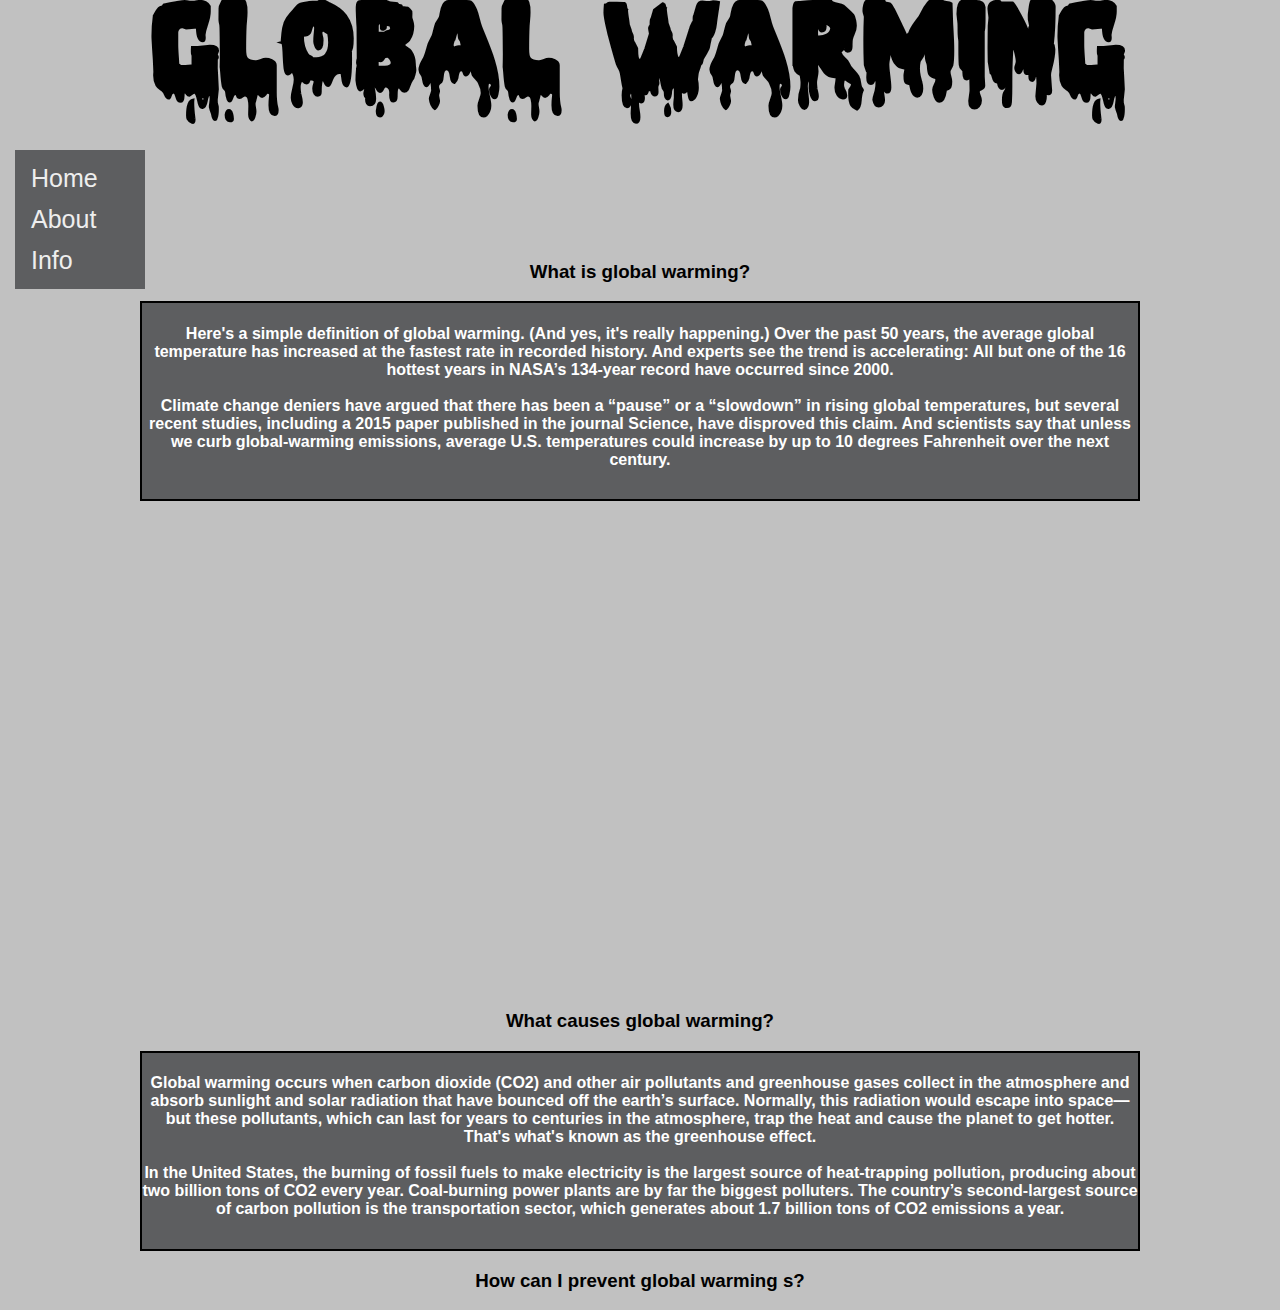
==== mmpFinal/pages/about.html @ 14dfbd4d "Add files via upload" ====
<html>
    <head>
        <meta charset="UTF-8">
        <title>Home Page</title>
        <link rel="stylesheet" type="text/css" href="../css.css">
    </head>
    <body class="bg">
        
        <div class="sidenav">
            
           <a href="../index.html">Home</a>
            <a href="about.html">About</a>
            <a href="info.html">Info</a>
            

        </div>
        
        

        <div class="moveDivAbout"><h1 class="testing">Global Warming</h1></div>
        <div class="moveHeadersAbout"><h3 class="moveh4About">What is global warming?</h3></div>
        <div class="body"><h4>Here's a simple definition of global warming. (And yes, it's really happening.) Over the past 50 years, the average global temperature has increased at the fastest rate in recorded history. And experts see the trend is accelerating: All but one of the 16 hottest years in NASA’s 134-year record have occurred since 2000.<br><BR>

Climate change deniers have argued that there has been a “pause” or a “slowdown” in rising global temperatures, but several recent studies, including a 2015 paper published in the journal Science, have disproved this claim. And scientists say that unless we curb global-warming emissions, average U.S. temperatures could increase by up to 10 degrees Fahrenheit over the next century. </h4>  
</div>
<div class="gWgif"><iframe src="https://giphy.com/embed/C2VZr06Rxn2fu" width="480" height="480" frameBorder="0" class="giphy-embed" allowFullScreen></iframe></div>
<div class="moveHeadersAbout"><h3 class="moveh4About">What causes global warming?</h3></div>
<div class="body"><h4>Global warming occurs when carbon dioxide (CO2) and other air pollutants and greenhouse gases collect in the atmosphere and absorb sunlight and solar radiation that have bounced off the earth’s surface. Normally, this radiation would escape into space—but these pollutants, which can last for years to centuries in the atmosphere, trap the heat and cause the planet to get hotter. That's what's known as the greenhouse effect. <br><BR>   

In the United States, the burning of fossil fuels to make electricity is the largest source of heat-trapping pollution, producing about two billion tons of CO2 every year. Coal-burning power plants are by far the biggest polluters. The country’s second-largest source of carbon pollution is the transportation sector, which generates about 1.7 billion tons of CO2 emissions a year.

</h4></div>

<div class="moveHeadersAbout"><h3 class="moveh4About">How can I prevent global warming s?</h3></div>

   
    </body>
</html>
---- mmpFinal/css.css ----
#logo
{
 width: 750px;
 height: auto;

}

.bg { 

    background-color: #c1c1c1;
}

img.logo {
    display: block;
    margin-left: auto;
    margin-right: auto;
    padding-top: 50px;
    padding-bottom: 25px;
    margin-bottom: 100px;
    
}
img.slides
{
      display: block;
    margin-left: auto;
    margin-right: auto;
    padding-top: 10px;
    padding-bottom: 25px;
    margin-bottom: 20px;
    
}

div.infoH2Move
{  
    margin-top: 10px;
     margin-bottom: 30px;
    border:2px solid black;
    width:200px;
    height:70px;
    margin-left: auto;
    margin-right: auto;
    background: #5d5e60;
    text-align: center;
    color:white;

}
#vidMove
{
     display: block;
    margin-left: auto;
    margin-right: auto;
    padding-top: 10px;
    padding-bottom: 25px;
    margin-bottom: 20px;
}
div.infoH4Move
{   
    border:2px solid black;
    width:200px;
    height:40px;
    margin-left: auto;
    margin-right: auto;
    background: #5d5e60;
    text-align: center;
    color:white;

}
div.hello
{
    background: #5d5e60;
}
div.body
{

	border:2px solid black;
	width: 1000px;
	height: 200px;
	margin-left: auto;
    margin-right: auto;
	background: #5d5e60;
	text-align: center;
	color:white;

}
div.gWgif
{

margin-left: auto;
margin-right: auto;
text-align: center;
padding-top: 10px;


}
.sidenav {
    width: 130px;
    position: fixed;
    z-index: 1;
    top: 150px;
    left: 15px;
    background: #5d5e60;
    overflow-x: hidden;
    padding: 8px 0;
}

.sidenav a {
    padding: 6px 8px 6px 16px;
    text-decoration: none;
    font-size: 25px;
    color: #eee;
    display: block;
}

.sidenav a:hover {
    color: #DD4638;
    background: #5d5e60;
}

* {box-sizing: border-box}
body {font-family: Verdana, sans-serif; margin:0}
.mySlides {display: none}
img {vertical-align: middle;}

/* Slideshow container */
.slideshow-container {
  max-width: 1000px;
  position: relative;
  margin: auto;
}
.testing
{
    font-family: melting;
    font-size: 100px;
    
    margin-left: auto;
    margin-right: auto;
}
.moveh4About
{
margin-left: auto;
margin-right: auto;

}
.moveDivAbout
{
    margin-top: 25px;
    margin-left: auto;
    margin-right: auto;
    padding-bottom: 55px;
    text-align: center;
    display: block;
}
.moveHeadersAbout
{
    display:block;
    margin-left: auto;
    margin-right: auto;

text-align:center;

}

/* Next & previous buttons */
.prev, .next {
  cursor: pointer;
  position: absolute;
  top: 50%;
  width: auto;
  padding: 16px;
  margin-top: -22px;
  color: black;
  font-weight: bold;
  font-size: 18px;
  transition: 0.6s ease;
  border-radius: 0 3px 3px 0;
}

/* Position the "next button" to the right */
.next {
  right: 0;
  border-radius: 3px 0 0 3px;
}

/* On hover, add a black background color with a little bit see-through */
.prev:hover, .next:hover {
  background-color: rgba(255,255,255,0.8);
}

/* Caption text */
.text {
  color: #f2f2f2;
  font-size: 15px;
  padding: 8px 12px;
  position: absolute;
  bottom: 8px;
  width: 100%;
  text-align: center;
}

/* Number text (1/7 etc) */
.numbertext {
  color: #f2f2f2;
  font-size: 12px;
  padding: 8px 12px;
  position: absolute;
  top: 0;
}

.numbertext-B {
  color: #000000;
  font-size: 12px;
  padding: 8px 12px;
  position: absolute;
  top: 0;
}

/* The dots/bullets/indicators */
.dot {
  cursor: pointer;
  height: 15px;
  width: 15px;
  margin: 0 2px;
  background-color: #bbb;
  border-radius: 50%;
  display: inline-block;
  transition: background-color 0.6s ease;
}

.active, .dot:hover {
  background-color: #717171;
}

/* Fading animation */
.fade {
  -webkit-animation-name: fade;
  -webkit-animation-duration: 1.5s;
  animation-name: fade;
  animation-duration: 1.5s;
}

@-webkit-keyframes fade {
  from {opacity: .4} 
  to {opacity: 1}
}

@keyframes fade {
  from {opacity: .4} 
  to {opacity: 1}
}

/* On smaller screens, decrease text size */
@media only screen and (max-width: 300px) {
  .prev, .next,.text {font-size: 11px}
}
@font-face {
font-family: "melting";
src: url(fonts/pieces_nfi.otf) format('opentype');
}
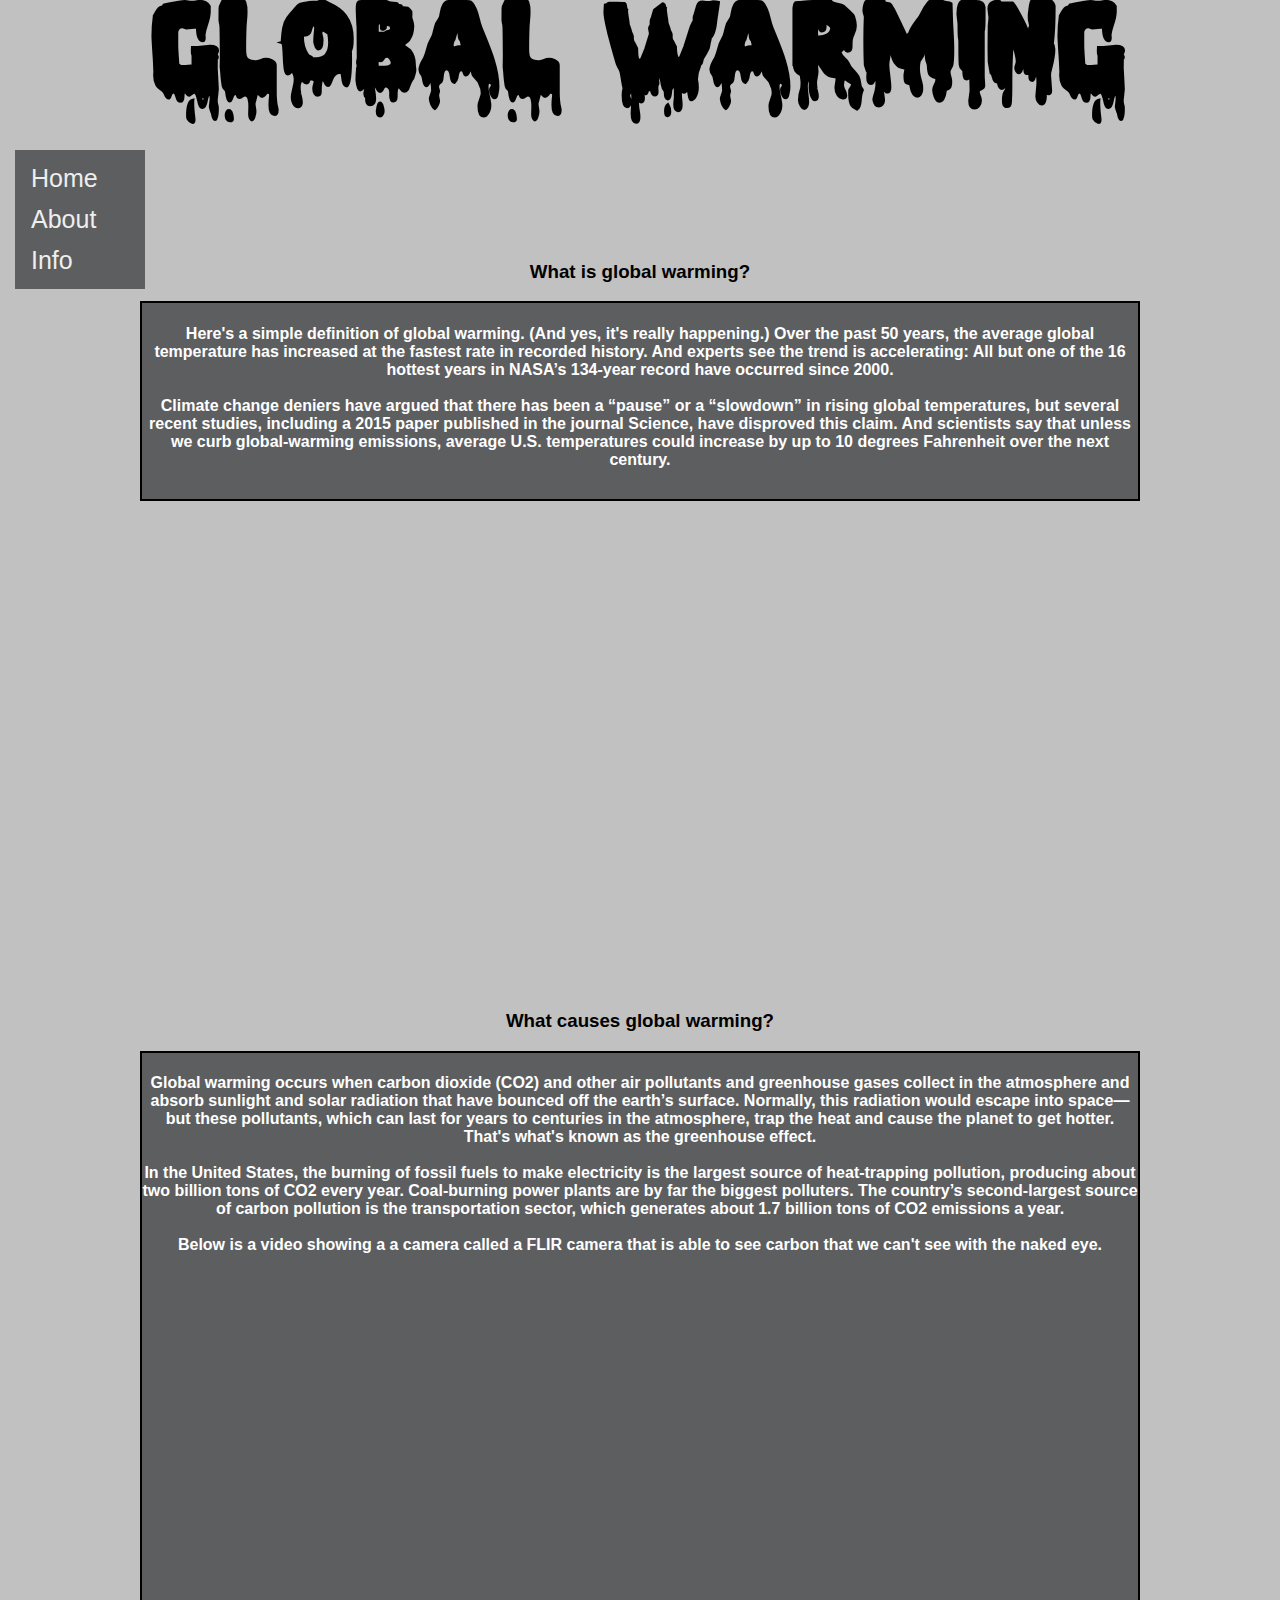
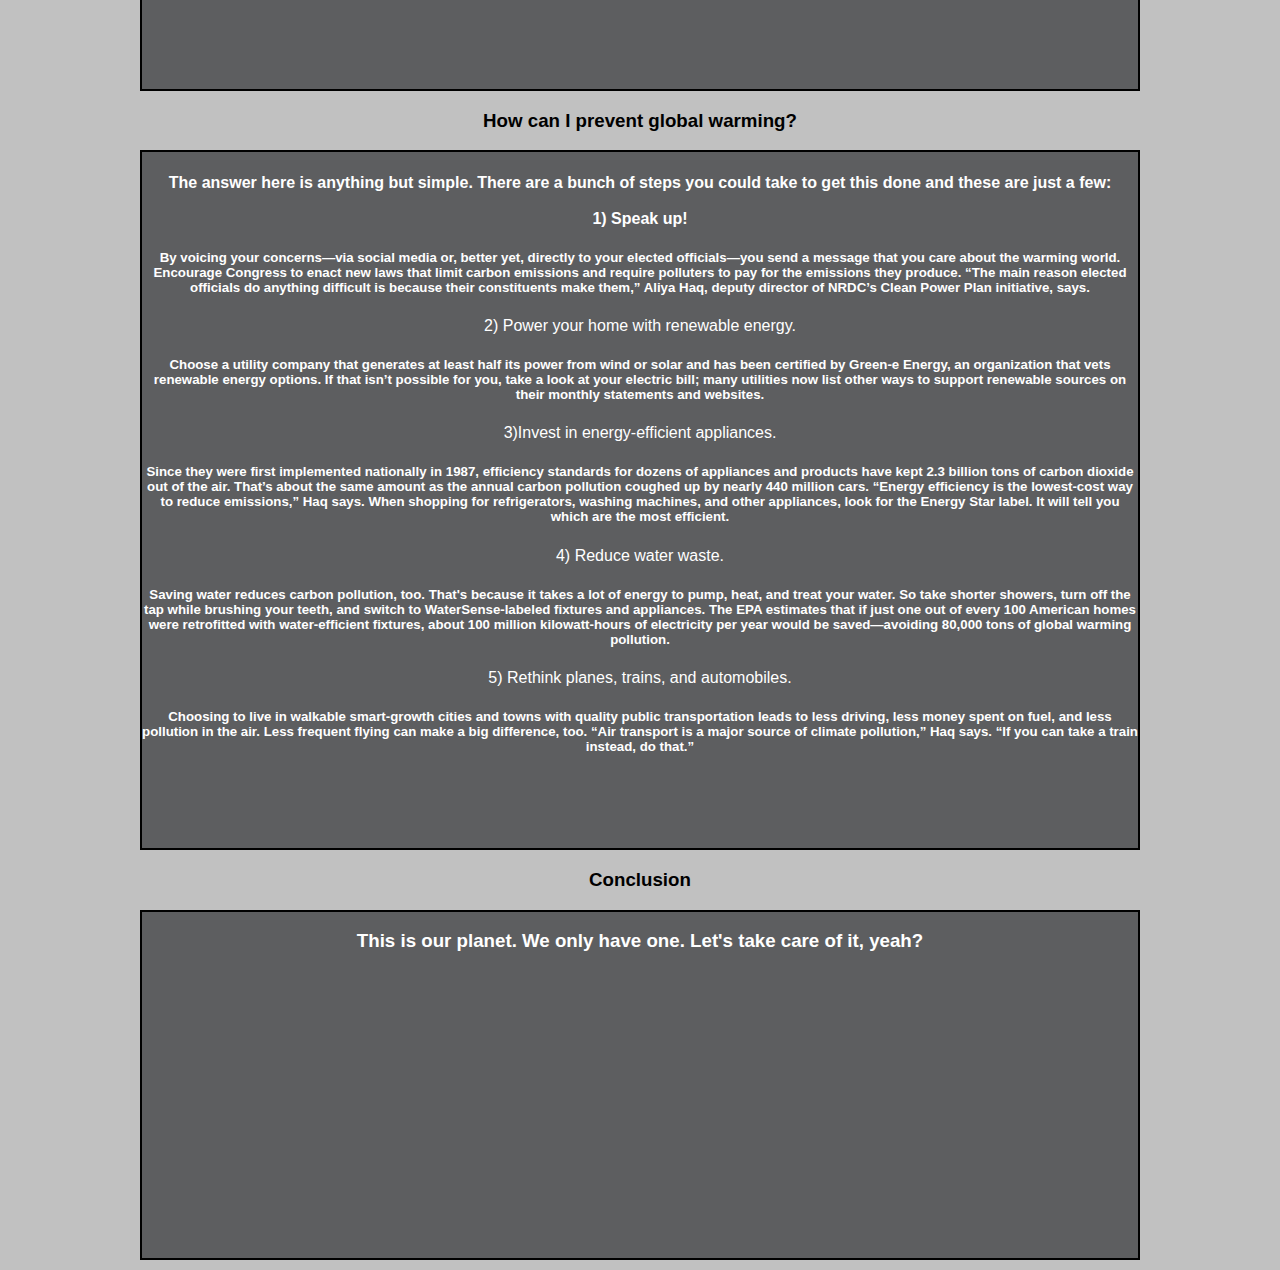
==== commit ed9ca891: "Update about.html" ====
--- a/mmpFinal/pages/about.html
+++ b/mmpFinal/pages/about.html
@@ -15,7 +15,7 @@
 
         </div>
         
-        
+        <!-- @@@ all text in this document come from https://www.nrdc.org/stories/global-warming-101 NOT ME I take no rights to this -->
 
         <div class="moveDivAbout"><h1 class="testing">Global Warming</h1></div>
         <div class="moveHeadersAbout"><h3 class="moveh4About">What is global warming?</h3></div>
@@ -25,14 +25,34 @@
 </div>
 <div class="gWgif"><iframe src="https://giphy.com/embed/C2VZr06Rxn2fu" width="480" height="480" frameBorder="0" class="giphy-embed" allowFullScreen></iframe></div>
 <div class="moveHeadersAbout"><h3 class="moveh4About">What causes global warming?</h3></div>
-<div class="body"><h4>Global warming occurs when carbon dioxide (CO2) and other air pollutants and greenhouse gases collect in the atmosphere and absorb sunlight and solar radiation that have bounced off the earth’s surface. Normally, this radiation would escape into space—but these pollutants, which can last for years to centuries in the atmosphere, trap the heat and cause the planet to get hotter. That's what's known as the greenhouse effect. <br><BR>   
+<div class="body2"><h4>Global warming occurs when carbon dioxide (CO2) and other air pollutants and greenhouse gases collect in the atmosphere and absorb sunlight and solar radiation that have bounced off the earth’s surface. Normally, this radiation would escape into space—but these pollutants, which can last for years to centuries in the atmosphere, trap the heat and cause the planet to get hotter. That's what's known as the greenhouse effect. <br><BR>   
 
-In the United States, the burning of fossil fuels to make electricity is the largest source of heat-trapping pollution, producing about two billion tons of CO2 every year. Coal-burning power plants are by far the biggest polluters. The country’s second-largest source of carbon pollution is the transportation sector, which generates about 1.7 billion tons of CO2 emissions a year.
+In the United States, the burning of fossil fuels to make electricity is the largest source of heat-trapping pollution, producing about two billion tons of CO2 every year. Coal-burning power plants are by far the biggest polluters. The country’s second-largest source of carbon pollution is the transportation sector, which generates about 1.7 billion tons of CO2 emissions a year.<br><br>
 
+Below is a video showing a a camera called a FLIR camera that is able to see carbon that we can't see with the naked eye.
+
+
+</h4>
+<iframe class="moveh4About" width="560" height="315" src="https://www.youtube.com/embed/iH-W3gYx8vY?start=47" frameborder="0" allow="autoplay; encrypted-media" allowfullscreen></iframe>
+</div>
+
+
+<div class="moveHeadersAbout"><h3 class="moveh4About">How can I prevent global warming?</h3></div>
+<div class="body3"><h4> The answer here is anything but simple. There are a bunch of steps you could take to get this done and these are just a few:<br><br>
+    1) Speak up!
+    <h5>By voicing your concerns—via social media or, better yet, directly to your elected officials—you send a message that you care about the warming world. Encourage Congress to enact new laws that limit carbon emissions and require polluters to pay for the emissions they produce. “The main reason elected officials do anything difficult is because their constituents make them,” Aliya Haq, deputy director of NRDC’s Clean Power Plan initiative, says. </h5>
+    2) Power your home with renewable energy.
+    <h5>Choose a utility company that generates at least half its power from wind or solar and has been certified by Green-e Energy, an organization that vets renewable energy options. If that isn’t possible for you, take a look at your electric bill; many utilities now list other ways to support renewable sources on their monthly statements and websites.</h5>
+    3)Invest in energy-efficient appliances.
+    <h5>Since they were first implemented nationally in 1987, efficiency standards for dozens of appliances and products have kept 2.3 billion tons of carbon dioxide out of the air. That’s about the same amount as the annual carbon pollution coughed up by nearly 440 million cars. “Energy efficiency is the lowest-cost way to reduce emissions,” Haq says. When shopping for refrigerators, washing machines, and other appliances, look for the Energy Star label. It will tell you which are the most efficient.</h5>
+    4) Reduce water waste.
+    <h5>Saving water reduces carbon pollution, too. That's because it takes a lot of energy to pump, heat, and treat your water. So take shorter showers, turn off the tap while brushing your teeth, and switch to WaterSense-labeled fixtures and appliances. The EPA estimates that if just one out of every 100 American homes were retrofitted with water-efficient fixtures, about 100 million kilowatt-hours of electricity per year would be saved—avoiding 80,000 tons of global warming pollution.</h5>
+    5) Rethink planes, trains, and automobiles.
+    <h5>Choosing to live in walkable smart-growth cities and towns with quality public transportation leads to less driving, less money spent on fuel, and less pollution in the air. Less frequent flying can make a big difference, too. “Air transport is a major source of climate pollution,” Haq says. “If you can take a train instead, do that.”</h5>
 </h4></div>
-
-<div class="moveHeadersAbout"><h3 class="moveh4About">How can I prevent global warming s?</h3></div>
-
-   
+<div class="moveHeadersAbout"><h3 class="moveh4About">Conclusion</h3></div>
+<div class = "body4"><h3>This is our planet. We only have one. Let's take care of it, yeah?</h3>
+    <iframe src="https://giphy.com/embed/xTiTnpsAMlk0pJMFd6" width="480" height="267" frameBorder="0" class="giphy-embed" allowFullScreen></iframe>
+</div>
     </body>
 </html>
--- a/mmpFinal/css.css
+++ b/mmpFinal/css.css
@@ -81,6 +81,40 @@
 	text-align: center;
 	color:white;
 
+}
+div.body2
+{
+   border:2px solid black;
+    width: 1000px;
+    height: 640px;
+    margin-left: auto;
+    margin-right: auto;
+    background: #5d5e60;
+    text-align: center;
+    color:white; 
+}
+div.body3
+{
+   border:2px solid black;
+    width: 1000px;
+    height: 700px;
+    margin-left: auto;
+    margin-right: auto;
+    background: #5d5e60;
+    text-align: center;
+    color:white; 
+}
+div.body4
+{
+   border:2px solid black;
+    width: 1000px;
+    height: 350px;
+    margin-left: auto;
+    margin-right: auto;
+    background: #5d5e60;
+    text-align: center;
+    color:white; 
+    margin-bottom: 10px;
 }
 div.gWgif
 {
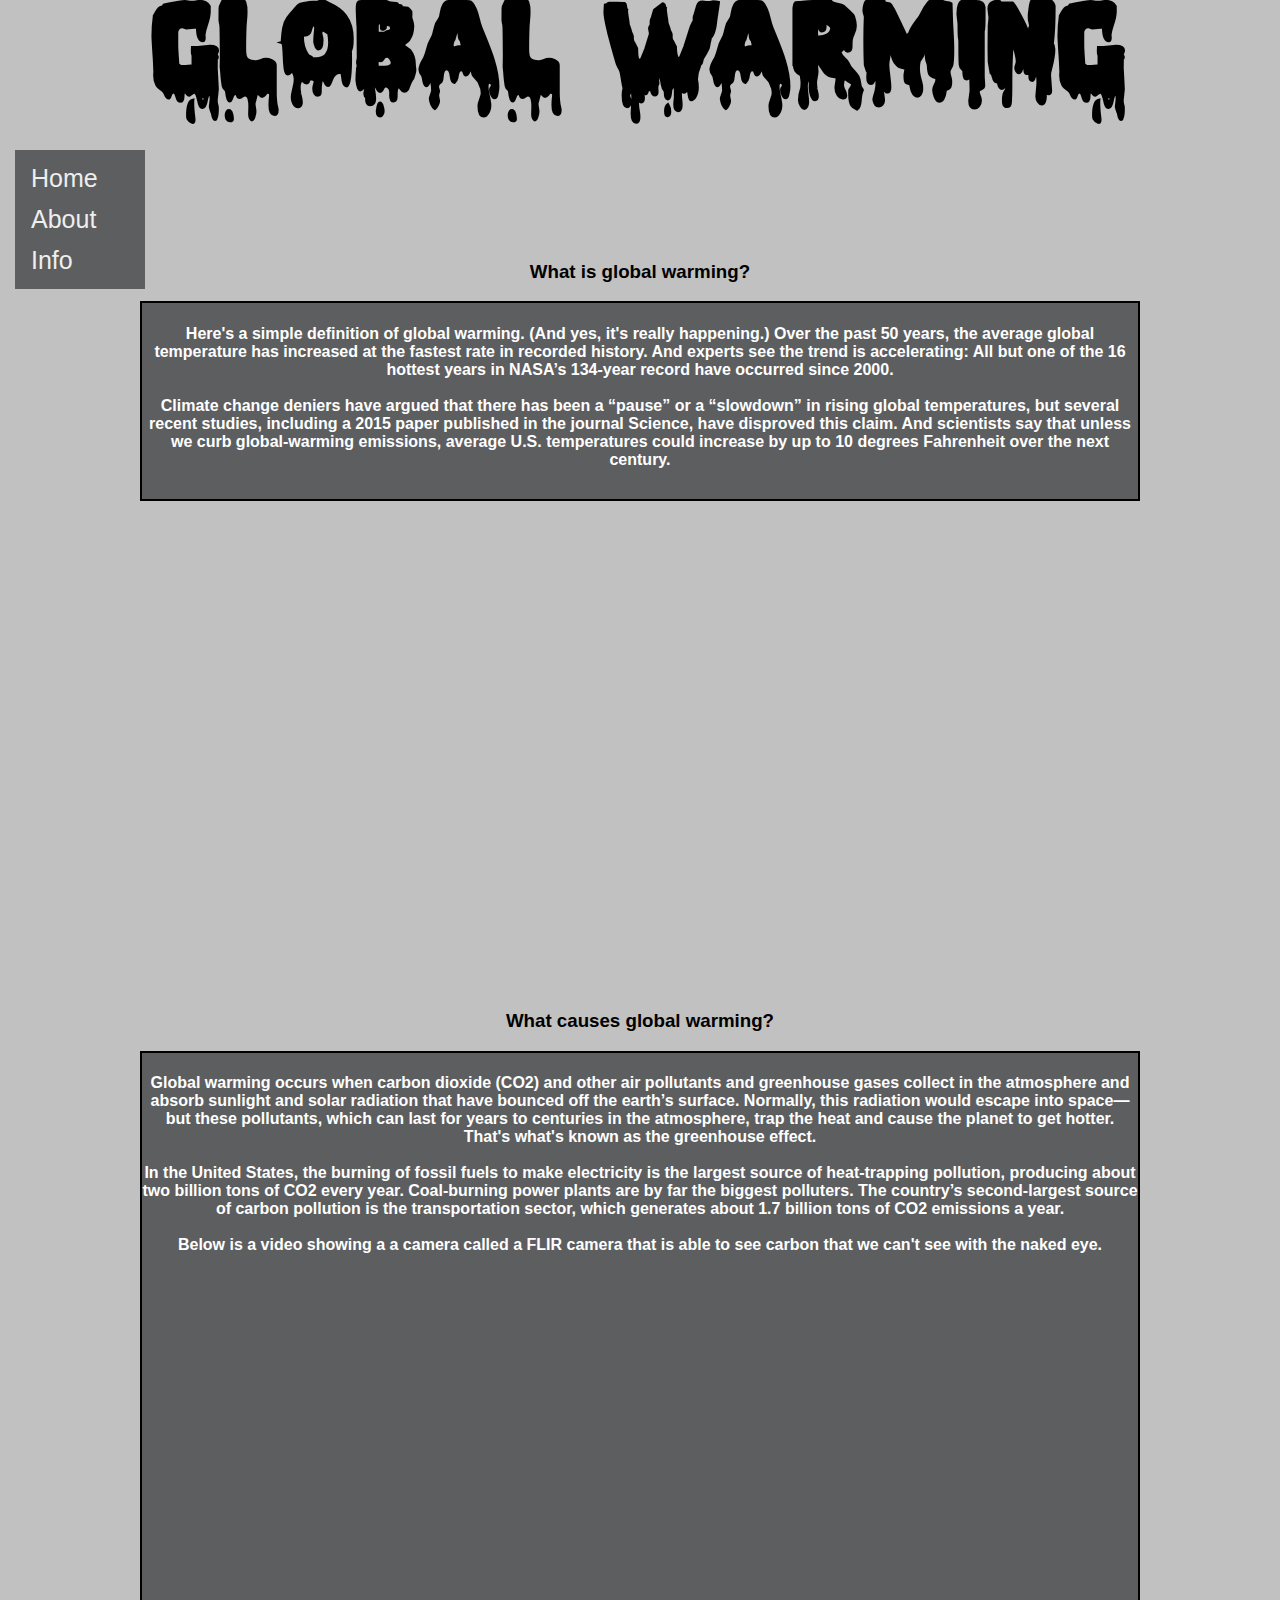
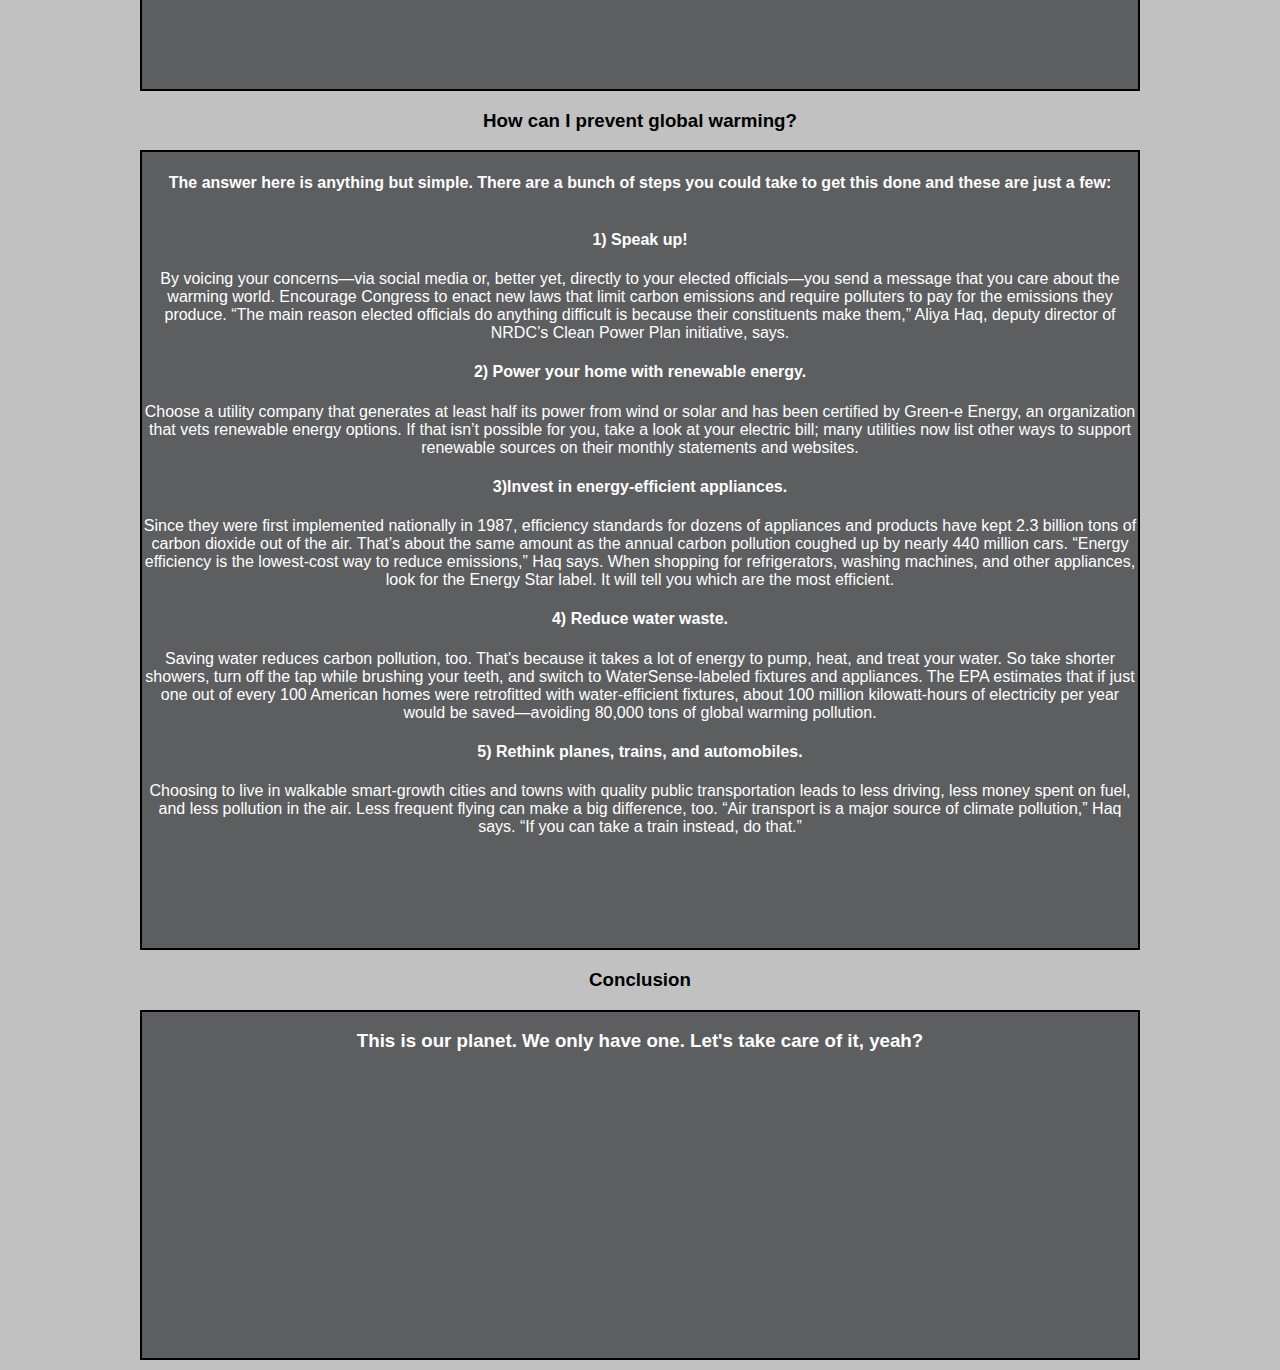
==== commit d30f2a45: "Update about.html" ====
--- a/mmpFinal/pages/about.html
+++ b/mmpFinal/pages/about.html
@@ -24,6 +24,7 @@
 Climate change deniers have argued that there has been a “pause” or a “slowdown” in rising global temperatures, but several recent studies, including a 2015 paper published in the journal Science, have disproved this claim. And scientists say that unless we curb global-warming emissions, average U.S. temperatures could increase by up to 10 degrees Fahrenheit over the next century. </h4>  
 </div>
 <div class="gWgif"><iframe src="https://giphy.com/embed/C2VZr06Rxn2fu" width="480" height="480" frameBorder="0" class="giphy-embed" allowFullScreen></iframe></div>
+
 <div class="moveHeadersAbout"><h3 class="moveh4About">What causes global warming?</h3></div>
 <div class="body2"><h4>Global warming occurs when carbon dioxide (CO2) and other air pollutants and greenhouse gases collect in the atmosphere and absorb sunlight and solar radiation that have bounced off the earth’s surface. Normally, this radiation would escape into space—but these pollutants, which can last for years to centuries in the atmosphere, trap the heat and cause the planet to get hotter. That's what's known as the greenhouse effect. <br><BR>   
 
@@ -39,16 +40,16 @@
 
 <div class="moveHeadersAbout"><h3 class="moveh4About">How can I prevent global warming?</h3></div>
 <div class="body3"><h4> The answer here is anything but simple. There are a bunch of steps you could take to get this done and these are just a few:<br><br>
-    1) Speak up!
-    <h5>By voicing your concerns—via social media or, better yet, directly to your elected officials—you send a message that you care about the warming world. Encourage Congress to enact new laws that limit carbon emissions and require polluters to pay for the emissions they produce. “The main reason elected officials do anything difficult is because their constituents make them,” Aliya Haq, deputy director of NRDC’s Clean Power Plan initiative, says. </h5>
-    2) Power your home with renewable energy.
-    <h5>Choose a utility company that generates at least half its power from wind or solar and has been certified by Green-e Energy, an organization that vets renewable energy options. If that isn’t possible for you, take a look at your electric bill; many utilities now list other ways to support renewable sources on their monthly statements and websites.</h5>
-    3)Invest in energy-efficient appliances.
-    <h5>Since they were first implemented nationally in 1987, efficiency standards for dozens of appliances and products have kept 2.3 billion tons of carbon dioxide out of the air. That’s about the same amount as the annual carbon pollution coughed up by nearly 440 million cars. “Energy efficiency is the lowest-cost way to reduce emissions,” Haq says. When shopping for refrigerators, washing machines, and other appliances, look for the Energy Star label. It will tell you which are the most efficient.</h5>
-    4) Reduce water waste.
-    <h5>Saving water reduces carbon pollution, too. That's because it takes a lot of energy to pump, heat, and treat your water. So take shorter showers, turn off the tap while brushing your teeth, and switch to WaterSense-labeled fixtures and appliances. The EPA estimates that if just one out of every 100 American homes were retrofitted with water-efficient fixtures, about 100 million kilowatt-hours of electricity per year would be saved—avoiding 80,000 tons of global warming pollution.</h5>
-    5) Rethink planes, trains, and automobiles.
-    <h5>Choosing to live in walkable smart-growth cities and towns with quality public transportation leads to less driving, less money spent on fuel, and less pollution in the air. Less frequent flying can make a big difference, too. “Air transport is a major source of climate pollution,” Haq says. “If you can take a train instead, do that.”</h5>
+    <h4>1) Speak up!</h4>
+    By voicing your concerns—via social media or, better yet, directly to your elected officials—you send a message that you care about the warming world. Encourage Congress to enact new laws that limit carbon emissions and require polluters to pay for the emissions they produce. “The main reason elected officials do anything difficult is because their constituents make them,” Aliya Haq, deputy director of NRDC’s Clean Power Plan initiative, says. 
+    <h4>2) Power your home with renewable energy.</h4>
+    Choose a utility company that generates at least half its power from wind or solar and has been certified by Green-e Energy, an organization that vets renewable energy options. If that isn’t possible for you, take a look at your electric bill; many utilities now list other ways to support renewable sources on their monthly statements and websites.
+    <h4>3)Invest in energy-efficient appliances.</h4>
+    Since they were first implemented nationally in 1987, efficiency standards for dozens of appliances and products have kept 2.3 billion tons of carbon dioxide out of the air. That’s about the same amount as the annual carbon pollution coughed up by nearly 440 million cars. “Energy efficiency is the lowest-cost way to reduce emissions,” Haq says. When shopping for refrigerators, washing machines, and other appliances, look for the Energy Star label. It will tell you which are the most efficient.
+    <h4>4) Reduce water waste.</h4>
+    Saving water reduces carbon pollution, too. That's because it takes a lot of energy to pump, heat, and treat your water. So take shorter showers, turn off the tap while brushing your teeth, and switch to WaterSense-labeled fixtures and appliances. The EPA estimates that if just one out of every 100 American homes were retrofitted with water-efficient fixtures, about 100 million kilowatt-hours of electricity per year would be saved—avoiding 80,000 tons of global warming pollution.
+    <h4>5) Rethink planes, trains, and automobiles.</h4>
+    Choosing to live in walkable smart-growth cities and towns with quality public transportation leads to less driving, less money spent on fuel, and less pollution in the air. Less frequent flying can make a big difference, too. “Air transport is a major source of climate pollution,” Haq says. “If you can take a train instead, do that.”
 </h4></div>
 <div class="moveHeadersAbout"><h3 class="moveh4About">Conclusion</h3></div>
 <div class = "body4"><h3>This is our planet. We only have one. Let's take care of it, yeah?</h3>
@@ -56,3 +57,4 @@
 </div>
     </body>
 </html>
+
--- a/mmpFinal/css.css
+++ b/mmpFinal/css.css
@@ -97,7 +97,7 @@
 {
    border:2px solid black;
     width: 1000px;
-    height: 700px;
+    height: 800px;
     margin-left: auto;
     margin-right: auto;
     background: #5d5e60;
@@ -207,6 +207,7 @@
   font-size: 18px;
   transition: 0.6s ease;
   border-radius: 0 3px 3px 0;
+  border: 1px ridge white;
 }
 
 /* Position the "next button" to the right */
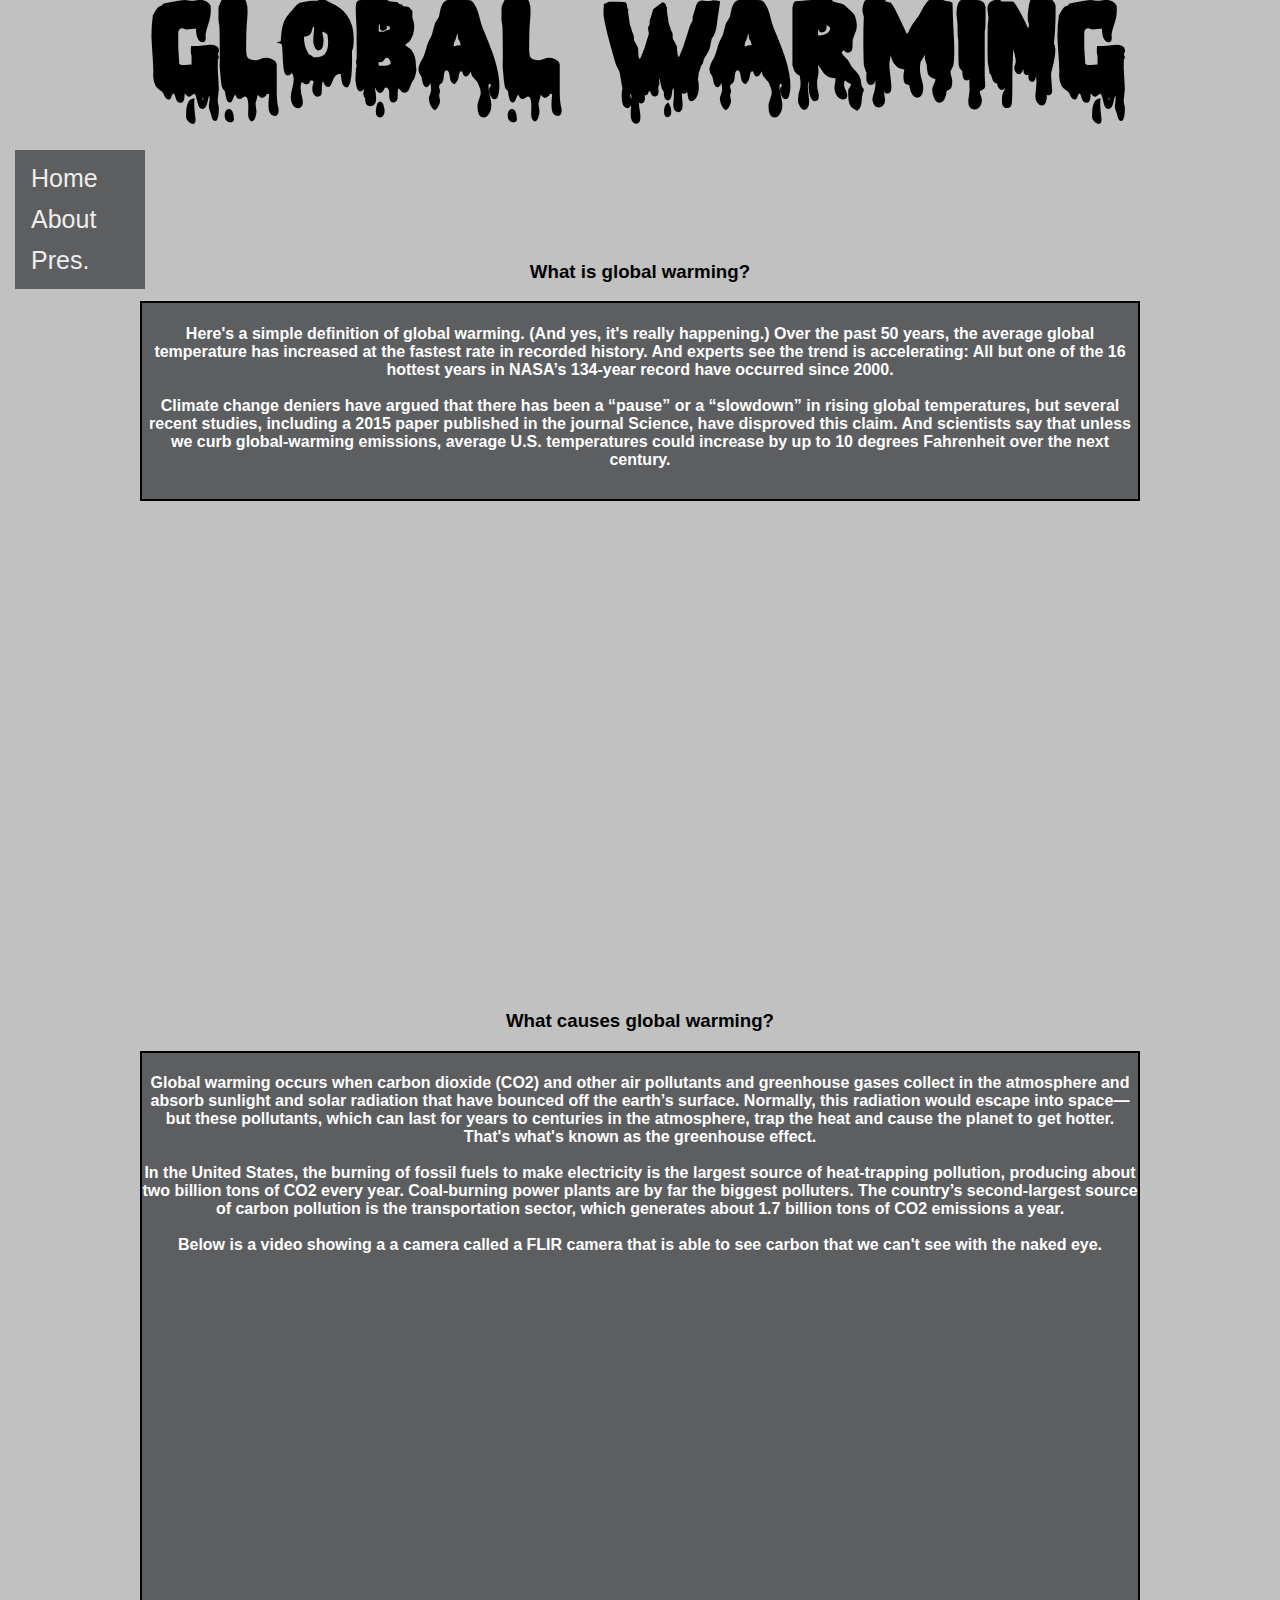
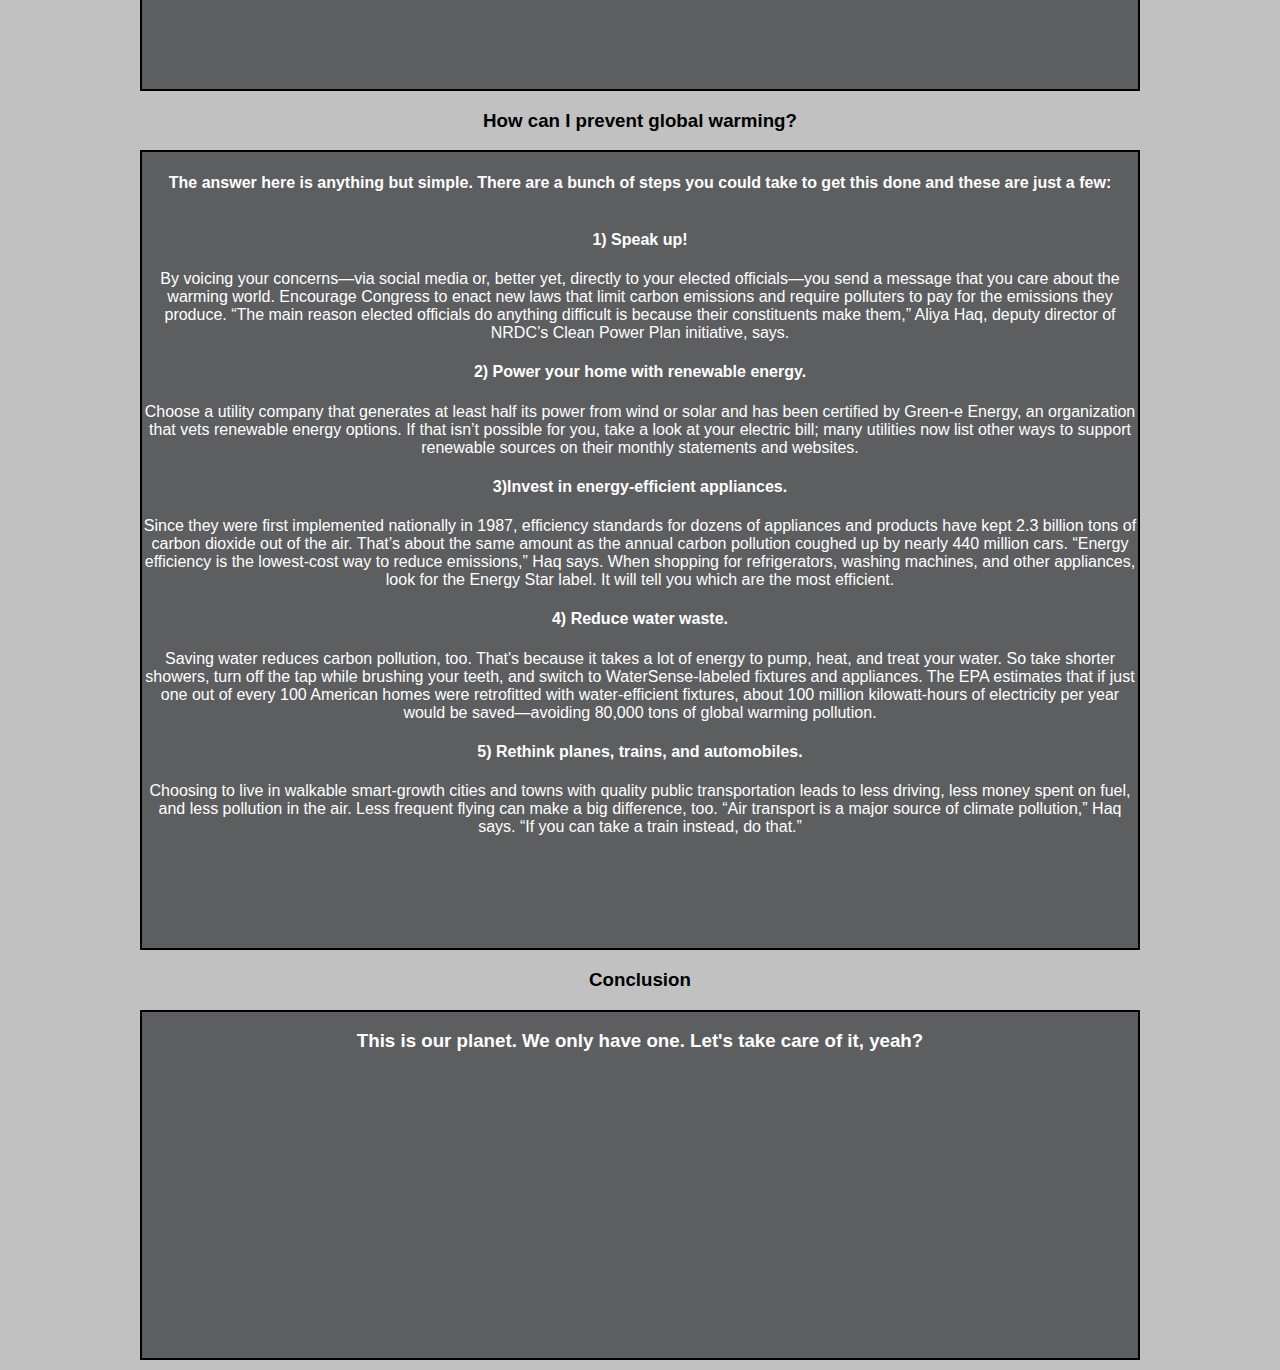
==== commit 739c50a2: "Update about.html" ====
--- a/mmpFinal/pages/about.html
+++ b/mmpFinal/pages/about.html
@@ -10,7 +10,7 @@
             
            <a href="../index.html">Home</a>
             <a href="about.html">About</a>
-            <a href="info.html">Info</a>
+            <a href="info.html">Pres.</a>
             
 
         </div>
--- a/mmpFinal/css.css
+++ b/mmpFinal/css.css
@@ -14,7 +14,7 @@
     display: block;
     margin-left: auto;
     margin-right: auto;
-    padding-top: 50px;
+    padding-top: 130px;
     padding-bottom: 25px;
     margin-bottom: 100px;
     
